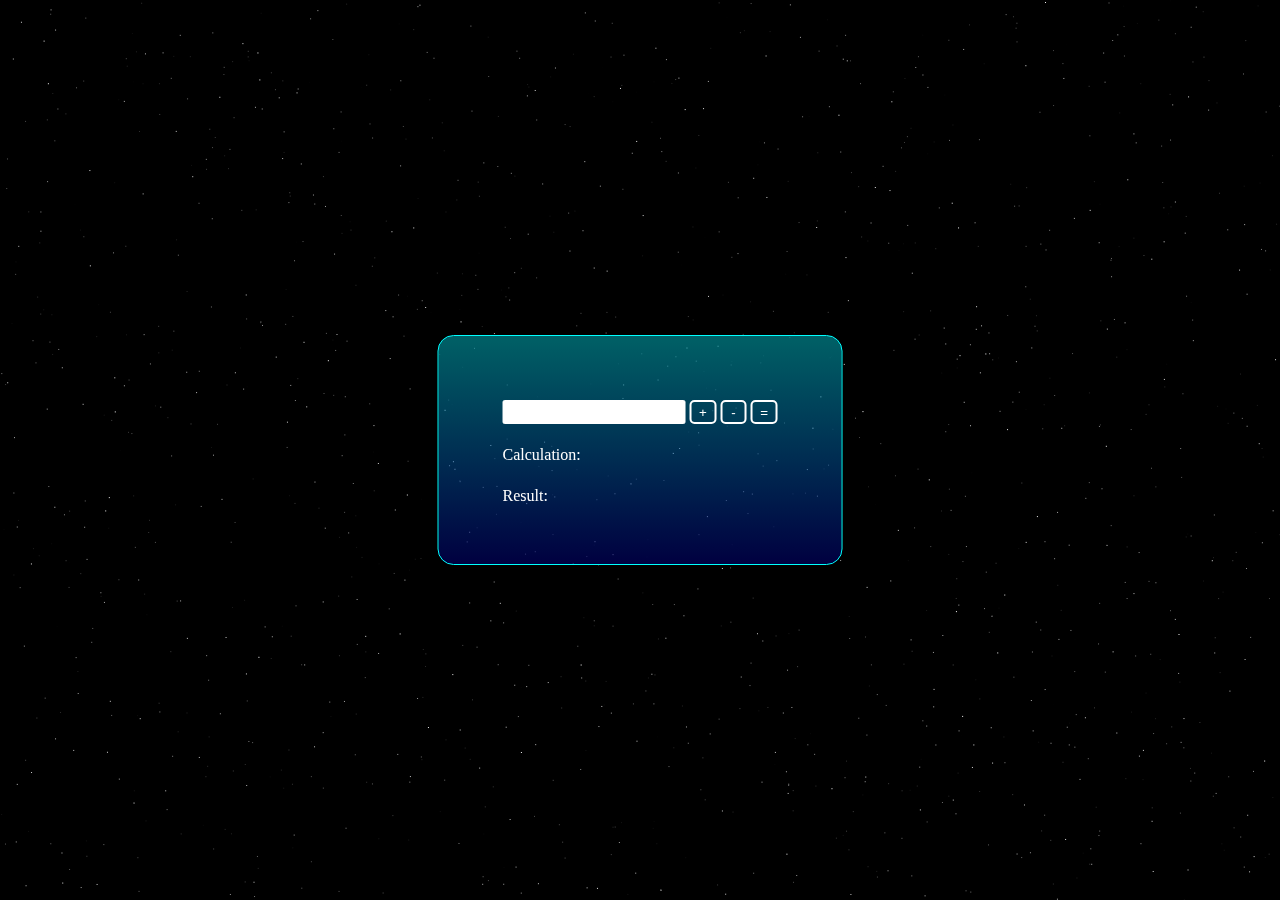
==== myCalculator/index.html @ f8bd00a6 "Big Update" ====
<!DOCTYPE html>
<html lang="en">
  <head>
    <meta charset="UTF-8" />
    <meta http-equiv="X-UA-Compatible" content="IE=edge" />
    <meta name="viewport" content="width=device-width, initial-scale=1.0" />
    <title>Document</title>
    <link rel="stylesheet" href="app.css" />
  </head>
  <body>
    <div id="mainContainer">
      <canvas id="canvas"> </canvas>
      <div id="contentContainer">
        <form onsubmit="return false">
          <input type="text" name="" id="inputField" />
          <button id="addBtn">+</button>
          <button id="subBtn">-</button>
          <button id="equalBtn" type="submit">=</button>
        </form>
        <div id="textContainer">
          <div id="calcContainer">
            <div>Calculation:</div>
            <div id="calculationText"></div>
          </div>
          <div id="resultContainer">
            <div>Result:</div>
            <div id="resultText"></div>
          </div>
        </div>
      </div>
    </div>

    <script src="https://ajax.googleapis.com/ajax/libs/jquery/3.6.0/jquery.min.js"></script>
    <script src="app.js"></script>
  </body>
</html>
---- myCalculator/app.css ----
body {
  background-color: black;
  overflow: hidden;
  position: fixed;
  left: 0px;
  right: 0px;
  top: 0px;
  bottom: 0px;
  overflow: hidden;
  margin: 0;
  padding: 0;
}
canvas {
  width: 100%;
  height: 100%;
  padding: 0;
  margin: 0;
}
#mainContainer {
  position: relative;
  width: 100vw;
  height: 100vh;
  display: flex;
}
#contentContainer {
  min-width: 270px;
  margin: 0;
  position: absolute;
  top: 50%;
  left: 50%;
  transform: translate(-50%, -50%);
  height: 100px;
  padding: 4em;
  text-align: center;
  background: linear-gradient(
    to bottom,
    rgba(0, 192, 203, 0.5),
    rgba(0, 0, 128, 0.5)
  );
  color: white;
  border: 1px solid cyan;
  border-radius: 1em;
  transition: all 200ms ease-in-out;
  animation: fadeIn 2s ease-in forwards,
    flashingBoxShadow 4s ease-in-out alternate infinite;
}

#contentContainer input {
  background-color: white;
  border: 1px solid white;
  border-radius: 2px;
  color: rgb(0, 0, 128);
  transition: all 300ms;
  height: 1.5em;
}
#contentContainer button {
  background-color: transparent;
  border: 2px solid white;
  border-radius: 5px;
  color: white;
  transition: all 300ms;
  height: 1.8em;
  width: 2em;
}
#contentContainer button:hover {
  background-color: white;
  border: 2px solid white;
  border-radius: 5px;
  color: rgb(0, 0, 128);
  cursor: pointer;
}
#contentContainer div {
  margin-top: 0.7em;
  text-align: left;
}

#resultContainer,
#calcContainer {
  display: flex;
  gap: 0.5em;
}

#resultText,
#calculationText {
  font-family: Arial, Helvetica, sans-serif;
  font-weight: 200;
}

.fadeIn {
  animation: fadeIn 1s ease-in-out forwards;
}
.fadeOut {
  animation: fadeOut 1s ease-in-out forwards;
}

@keyframes fadeIn {
  from {
    opacity: 0;
  }
  to {
    opacity: 1;
  }
}

@keyframes fadeOut {
  from {
    opacity: 1;
  }
  to {
    opacity: 0;
  }
}

@keyframes flashingBoxShadow {
  from {
    box-shadow: 0px 0px 50px blue;
  }
  to {
    box-shadow: 0px 0px 10px blue;
  }
}
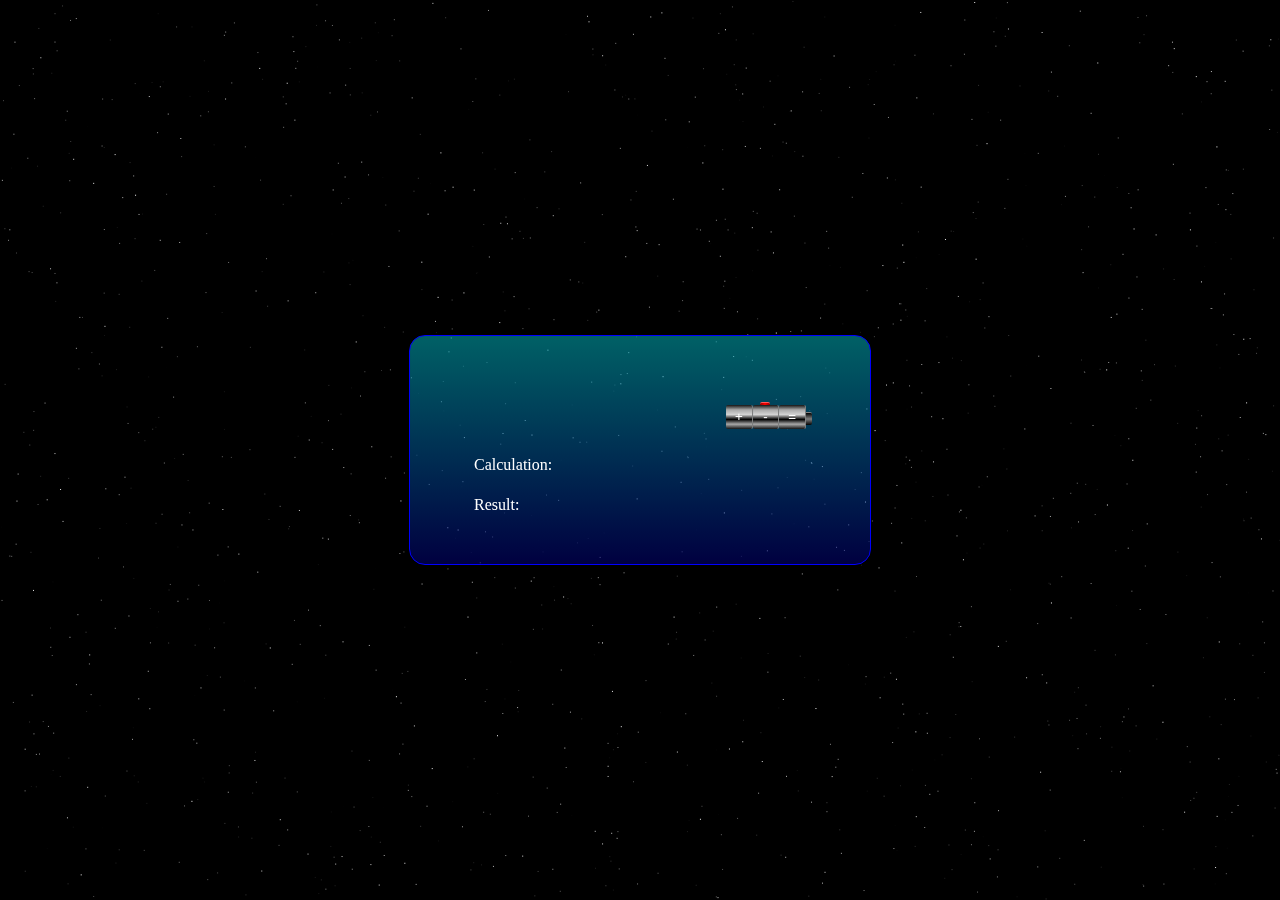
==== commit b316771c: "Star Wars Update" ====
--- a/myCalculator/index.html
+++ b/myCalculator/index.html
@@ -12,10 +12,12 @@
       <canvas id="canvas"> </canvas>
       <div id="contentContainer">
         <form onsubmit="return false">
-          <input type="text" name="" id="inputField" />
+          <div id="test">
+            <input type="text" name="" id="inputField" pattern="[0-9]+" />
+          </div>
           <button id="addBtn">+</button>
-          <button id="subBtn">-</button>
-          <button id="equalBtn" type="submit">=</button>
+          <button id="subBtn" class="saberBtn">-</button>
+          <button id="equalBtn" class="saberBottom" type="submit">=</button>
         </form>
         <div id="textContainer">
           <div id="calcContainer">
--- a/myCalculator/app.css
+++ b/myCalculator/app.css
@@ -38,36 +38,120 @@
     rgba(0, 0, 128, 0.5)
   );
   color: white;
-  border: 1px solid cyan;
+  border: 1px solid blue;
   border-radius: 1em;
   transition: all 200ms ease-in-out;
   animation: fadeIn 2s ease-in forwards,
     flashingBoxShadow 4s ease-in-out alternate infinite;
 }
 
+form {
+  display: flex;
+  align-items: center;
+}
+
+#contentContainer #test {
+  position: relative;
+  width: 250px;
+  overflow: hidden;
+  transform: translateY(-5px);
+  margin-right: 2px;
+  border-top-left-radius: 5px;
+  border-bottom-left-radius: 5px;
+  animation: flashingBoxShadow 1s ease-in-out 2.6s alternate infinite;
+}
+
 #contentContainer input {
-  background-color: white;
-  border: 1px solid white;
-  border-radius: 2px;
-  color: rgb(0, 0, 128);
+  background: linear-gradient(
+    to bottom,
+    rgba(0, 0, 255, 0.5),
+    lightblue,
+    rgba(0, 0, 255, 0.5)
+  );
+  border: none;
+  border-top-left-radius: 5px;
+  border-bottom-left-radius: 5px;
+  color: black;
   transition: all 300ms;
   height: 1.5em;
-}
+  width: 250px;
+  opacity: 0;
+  animation: showLightsaber 0.2s 2.5s forwards,
+    flashingTextShadow 1s ease-in-out alternate infinite;
+  text-align: center;
+  font-family: Arial, Helvetica, sans-serif;
+  font-weight: bold;
+}
+
 #contentContainer button {
-  background-color: transparent;
-  border: 2px solid white;
-  border-radius: 5px;
+  background: linear-gradient(
+    to bottom,
+    rgb(20, 20, 20),
+    darkgray,
+    lightgray,
+    black,
+    darkgray,
+    rgb(20, 20, 20)
+  );
+  border: none;
+  border-right: 1px solid gray;
+  border-radius: 2px;
+  outline: none;
   color: white;
   transition: all 300ms;
   height: 1.8em;
   width: 2em;
 }
+
+#contentContainer .saberBtn:before {
+  content: "";
+  width: 10px;
+  height: 3px;
+  background: linear-gradient(to right, darkred, red, darkred);
+  z-index: 3;
+  position: absolute;
+  transform: translate(-3px, -7px);
+  border-top-left-radius: 2px;
+  border-top-right-radius: 2px;
+  border: none;
+  border-top: 1px solid rgb(255, 90, 90);
+  animation: pushSaberButton 0.2s 2.3s forwards;
+  z-index: -1;
+}
+
+#contentContainer .saberBtn:hover:before {
+  content: "";
+  background: white;
+  border-top: none;
+}
+
+#contentContainer .saberBottom::before {
+  content: "";
+  width: 6px;
+  height: 12px;
+  background: linear-gradient(to bottom, black, gray, black);
+  z-index: 3;
+  position: absolute;
+  transform: translate(18px, 3px);
+  border-top-right-radius: 2px;
+  border-bottom-right-radius: 2px;
+  border: none;
+  border-top: 1px solid gray;
+}
+
+#contentContainer .saberBottom:hover:before {
+  content: "";
+  background: white;
+  border-top: none;
+}
+
 #contentContainer button:hover {
-  background-color: white;
+  background: white;
   border: 2px solid white;
   border-radius: 5px;
   color: rgb(0, 0, 128);
   cursor: pointer;
+  transform: translateY(-3px);
 }
 #contentContainer div {
   margin-top: 0.7em;
@@ -86,6 +170,11 @@
   font-weight: 200;
 }
 
+.textFadeInFlash {
+  animation: fadeIn 1s ease-in-out forwards,
+    flashingTextShadow 1s ease-in-out alternate infinite;
+}
+
 .fadeIn {
   animation: fadeIn 1s ease-in-out forwards;
 }
@@ -113,9 +202,41 @@
 
 @keyframes flashingBoxShadow {
   from {
-    box-shadow: 0px 0px 50px blue;
+    box-shadow: 0px 0px 40px blue;
   }
   to {
     box-shadow: 0px 0px 10px blue;
   }
 }
+
+@keyframes flashingTextShadow {
+  from {
+    text-shadow: 0px 0px 5px white, 0px 0px 7px cyan;
+  }
+  to {
+    text-shadow: 0px 0px 2px white, 0px 0px 4px cyan;
+  }
+}
+
+@keyframes showLightsaber {
+  from {
+    opacity: 0;
+    transform: translateX(500px);
+  }
+  to {
+    opacity: 1;
+    transform: translateX(0px);
+  }
+}
+
+@keyframes pushSaberButton {
+  0% {
+    transform: translate(-3px, -7px);
+  }
+  50% {
+    transform: translate(-3px, -4px);
+  }
+  100% {
+    transform: translate(-3px, -7px);
+  }
+}
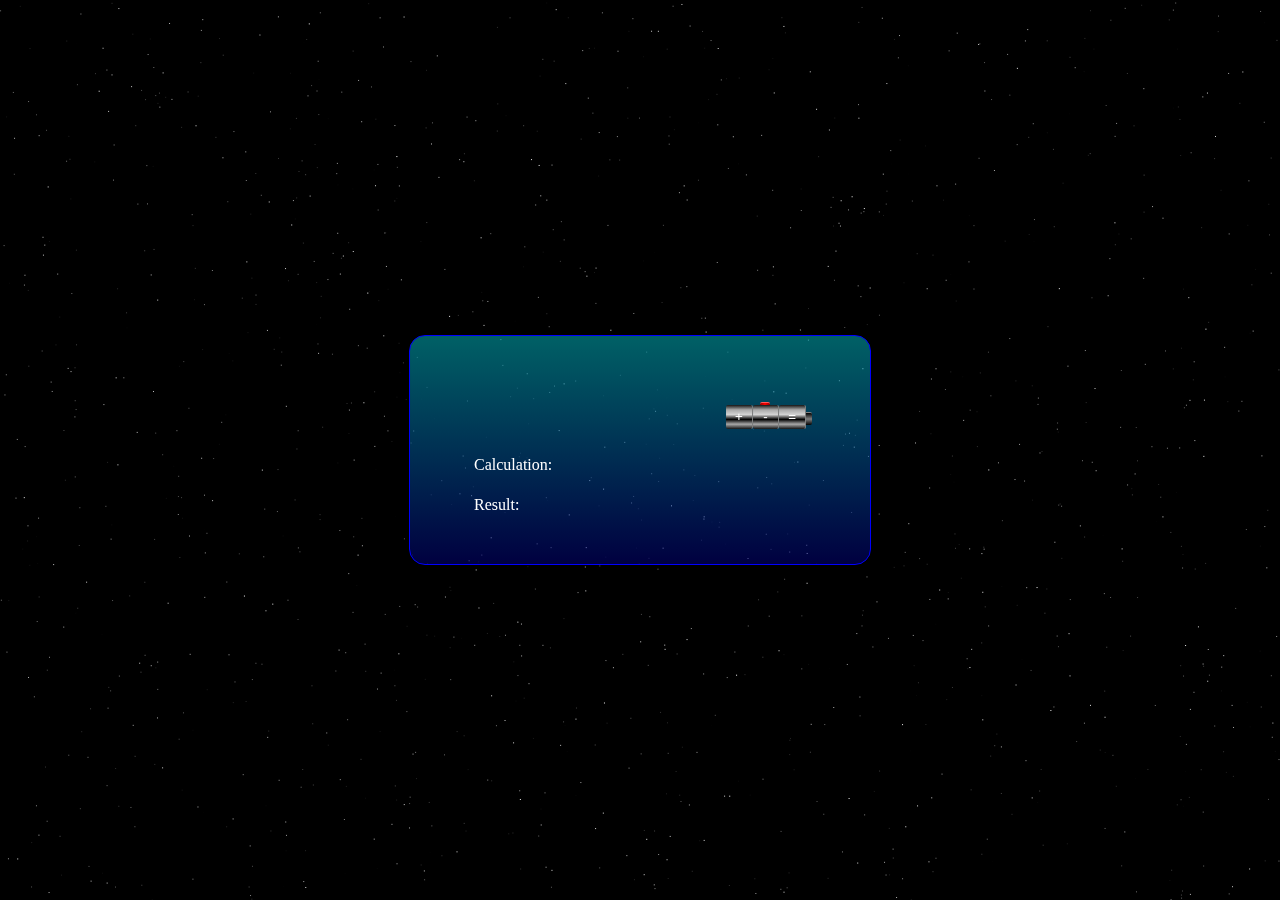
==== commit e91f4045: "Javascript logic update" ====
--- a/myCalculator/index.html
+++ b/myCalculator/index.html
@@ -4,7 +4,7 @@
     <meta charset="UTF-8" />
     <meta http-equiv="X-UA-Compatible" content="IE=edge" />
     <meta name="viewport" content="width=device-width, initial-scale=1.0" />
-    <title>Document</title>
+    <title>Javascript2 - Kalkylator</title>
     <link rel="stylesheet" href="app.css" />
   </head>
   <body>
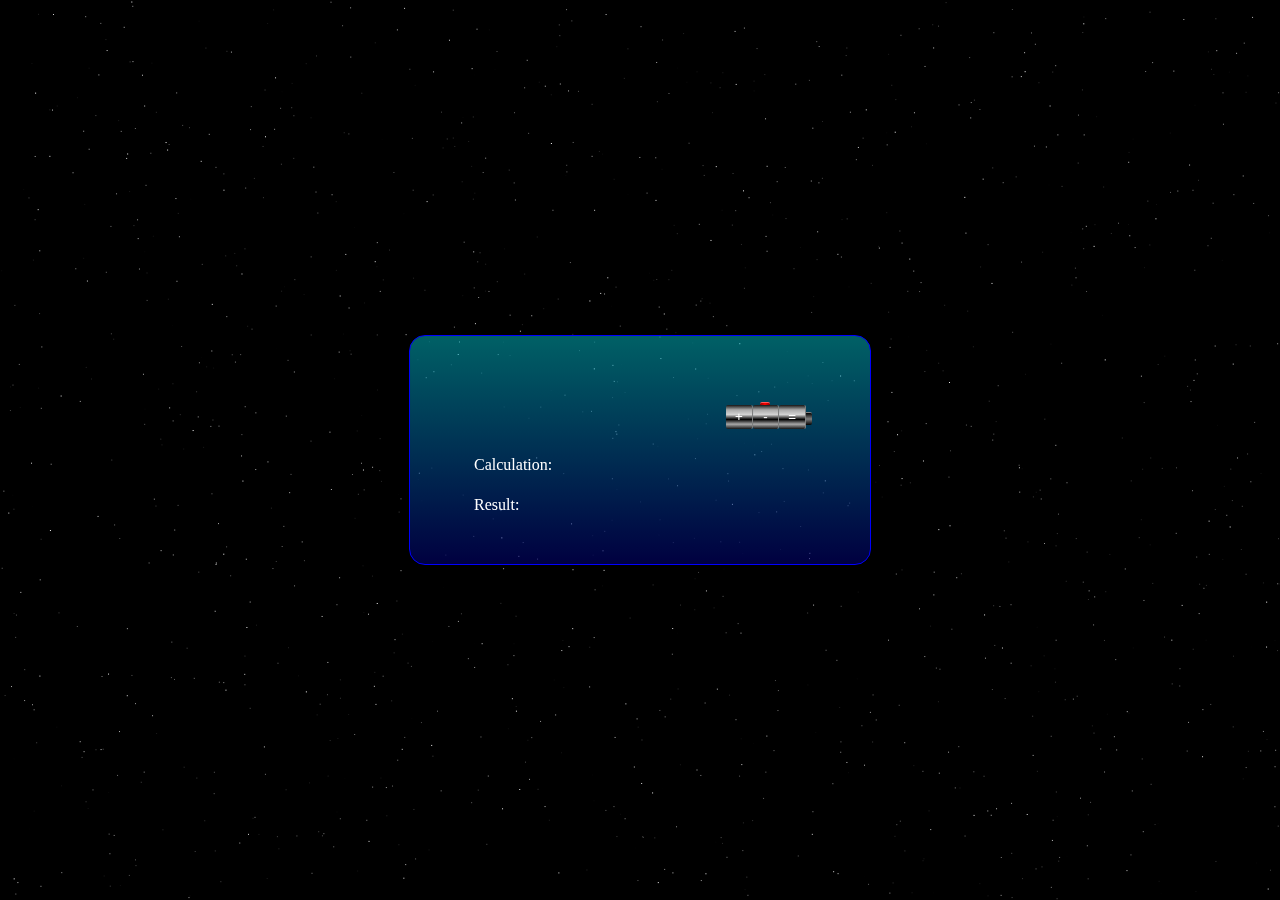
==== commit c7cb8eec: "Namnkommentar" ====
--- a/myCalculator/index.html
+++ b/myCalculator/index.html
@@ -1,3 +1,5 @@
+<!--Javascript 2 - Inlämningsuppgift av Michel Stjärnfelt -->
+
 <!DOCTYPE html>
 <html lang="en">
   <head>
